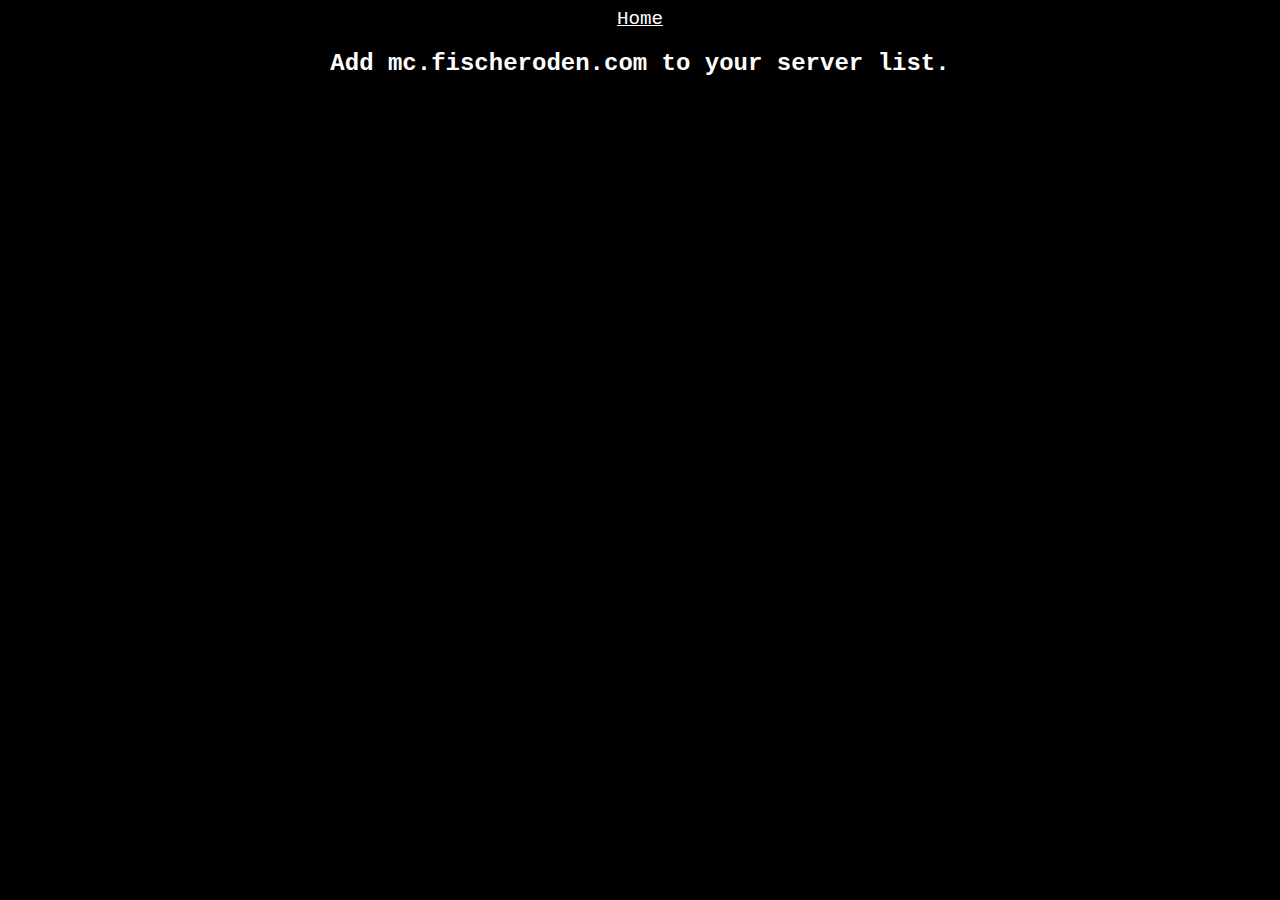
==== minecraft.html @ 771a9c3d "." ====
<!DOCTYPE html>
<html lang="en">
  <head>
    <meta charset="utf-8" />
    <meta name="viewport" content="width=device-width" />
    <title>Second</title>
    <link href="style.css" rel="stylesheet" type="text/css" />
    <link rel="icon" type="image/png" href="./Image Resources/download.png" />
  </head>

  <body>
    <header>
      <a class="navigation" href="./index.html">Home</a>
    </header>

    <h2>Add mc.fischeroden.com to your server list.</h2>
  </body>
</html>
---- style.css ----
.WebContainer {
  width: 100%;
  min-width: 1000px;
  height: auto;
}

.button {
  border: none;
  color: black;
  padding: 15px 32px;
  text-align: center;
  text-decoration: none;
  display: inline-block;
  font-size: 16px;
  margin: 4px 2px;
  cursor: pointer;
  font-family: "Courier";
}

body {
  background-color: black;
  color: white;
  font-family: "Courier";
  text-align: center;
}

#pfp {
  width: 336px;
  height: 420px;
  border-radius: 25%;
}

.navigation {
  color: white;
  font-size: larger;
  margin: 0px 10px 0px;
}

header {
  margin-bottom: 1rem;
}

#stadshuset {
  border-radius: 50%;
  width: 336px;
}

#dwebInfo {
  font-size: x-small;
}

footer {
  padding-top: 1rem;
}

#ipfsIcon {
  width: 16px;
  height: 16px;
}
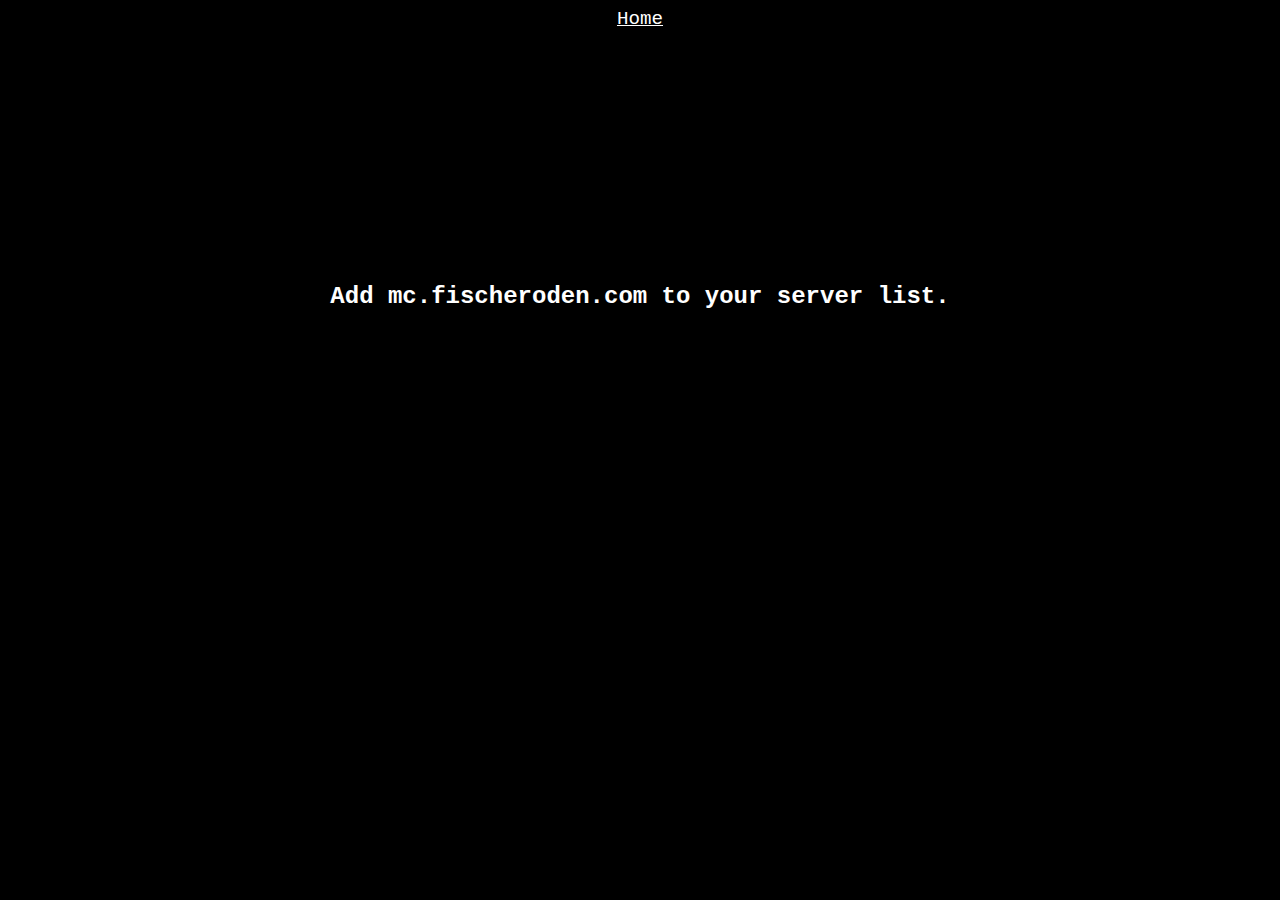
==== commit 1b7718e8: "." ====
--- a/minecraft.html
+++ b/minecraft.html
@@ -3,7 +3,7 @@
   <head>
     <meta charset="utf-8" />
     <meta name="viewport" content="width=device-width" />
-    <title>Second</title>
+    <title>Minecraft Server</title>
     <link href="style.css" rel="stylesheet" type="text/css" />
     <link rel="icon" type="image/png" href="./Image Resources/download.png" />
   </head>
@@ -13,6 +13,6 @@
       <a class="navigation" href="./index.html">Home</a>
     </header>
 
-    <h2>Add mc.fischeroden.com to your server list.</h2>
+    <h2 style="margin-top: 20%">Add mc.fischeroden.com to your server list.</h2>
   </body>
 </html>
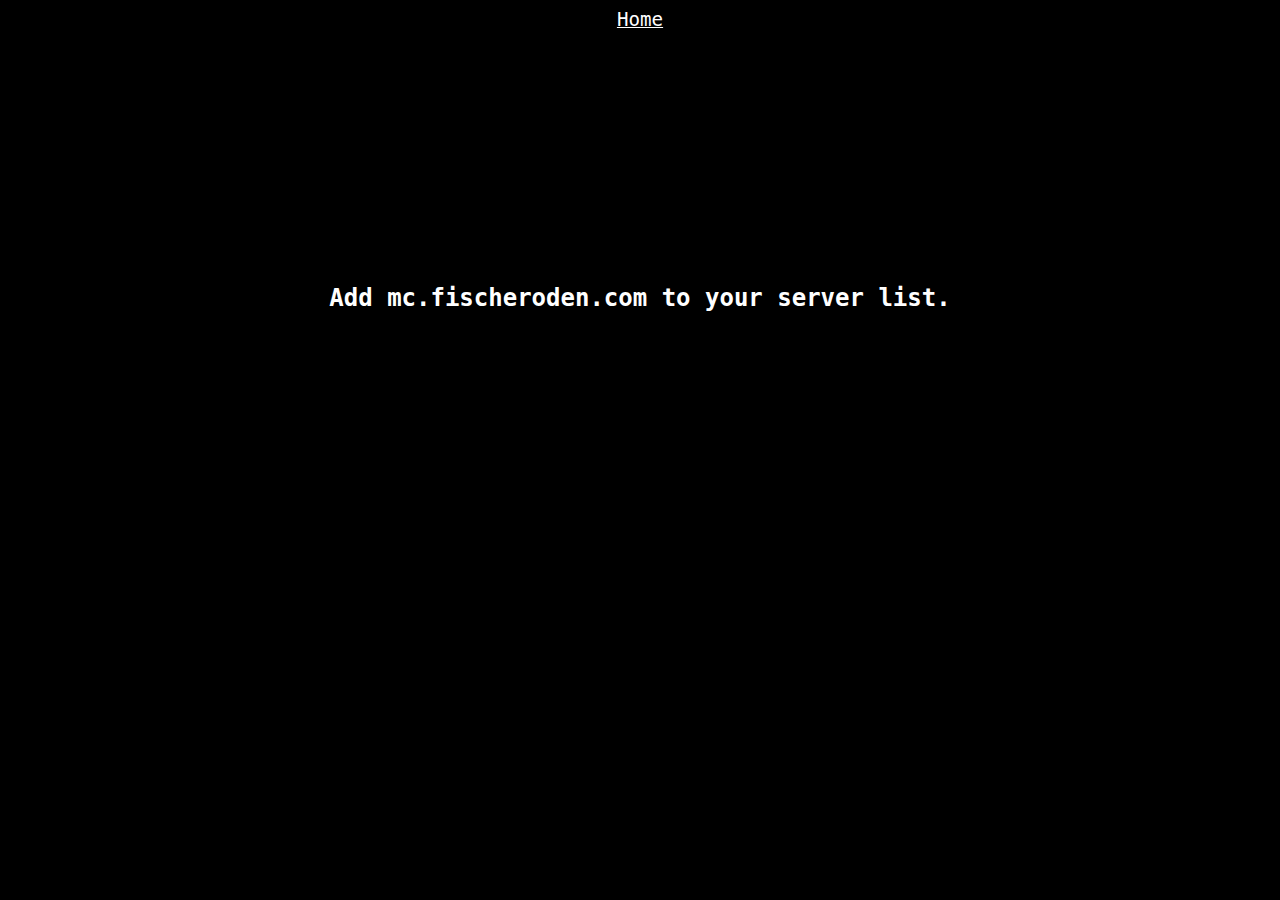
==== commit 181865ad: "description; html5." ====
--- a/minecraft.html
+++ b/minecraft.html
@@ -10,7 +10,9 @@
 
   <body>
     <header>
-      <a class="navigation" href="./index.html">Home</a>
+      <nav>
+        <a class="navigation" href="./index.html">Home</a>
+      </nav>
     </header>
 
     <h2 style="margin-top: 20%">Add mc.fischeroden.com to your server list.</h2>
--- a/style.css
+++ b/style.css
@@ -14,13 +14,13 @@
   font-size: 16px;
   margin: 4px 2px;
   cursor: pointer;
-  font-family: "Courier";
+  font-family: "Source Code Pro", monospace;
 }
 
 body {
   background-color: black;
   color: white;
-  font-family: "Courier";
+  font-family: "Source Code Pro", monospace;
   text-align: center;
 }
 
@@ -57,3 +57,7 @@
   width: 16px;
   height: 16px;
 }
+
+#stadshusetMap {
+  margin-top: 1rem;
+}
